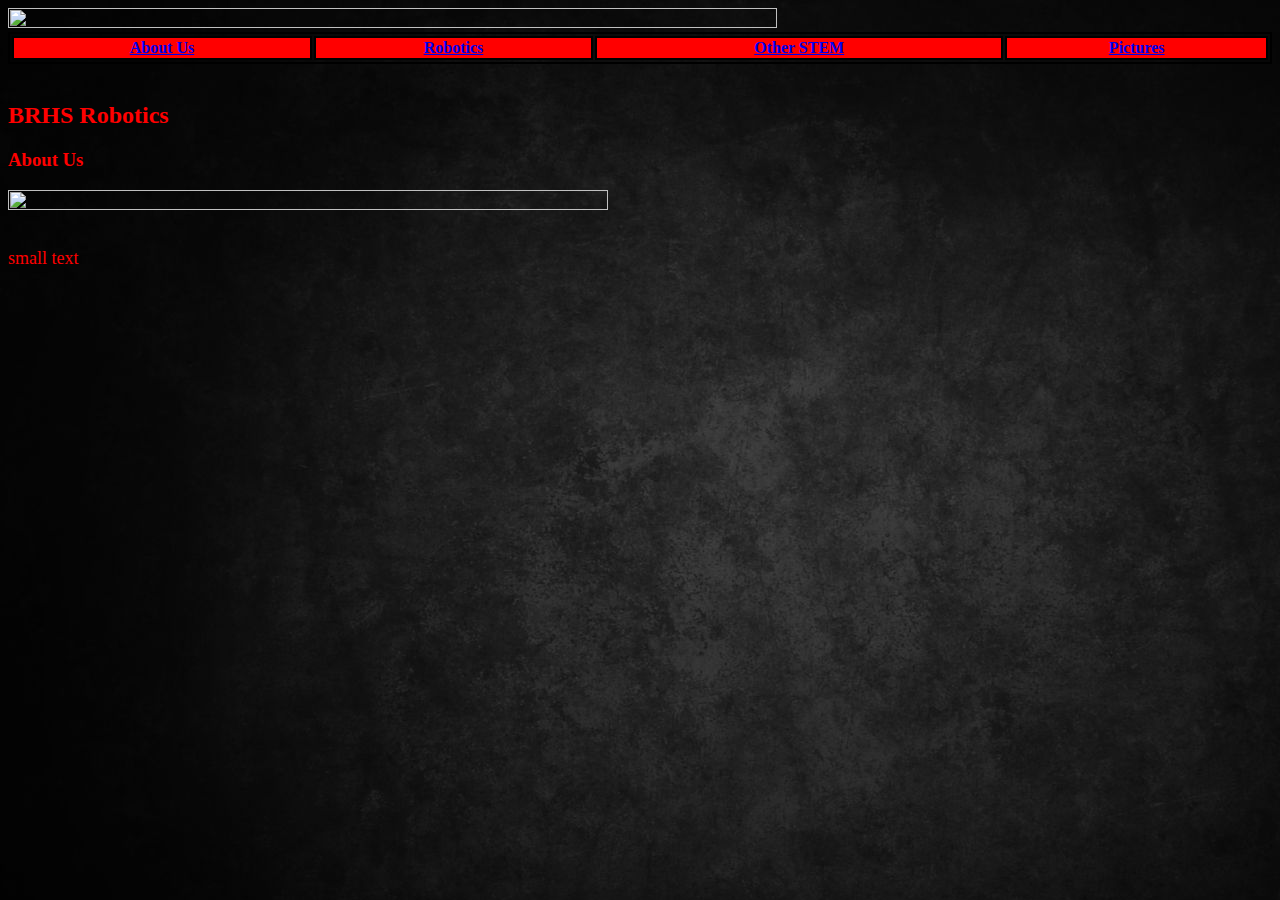
==== aboutus.html @ f0b05a61 "Rename Aboutus.html to aboutus.html" ====
<!DOCTYPE HTML>
<html>
	<head>
	<link rel="stylesheet" type="text/css" href="style.css">
	</head>
		<body>
		
				<!-- Styling -->
					<style>
							
					#dan, img{
					width:78%;
					height:70%;
					class="center"
					}
		
					</style>
				
					<body background="blackbackground.jpg">
					<body text="#ff0000">
				
					<!-- End of Styling -->	
					
					
					
			<!-- Return to homepage and site navigation -->
			<div id="wrapper">
			
			<a href="index.html"><img src="BANNER" /></a>
			
			<table style="width:100%">
			<tr>
			<th> <a href ="aboutus.html"> About Us </a> </th>
			<th> <a href ="robotics.html"> Robotics </a> </th>
			<th> <a href ="otherstem.html"> Other STEM </a> </th>
				<th> <a href ="pictures.html"> Pictures </a> </th>
			</tr>
			</table>
			
			</div>​​​​​
			<!-- End of return to homepage and site navigation -->
			
			
			<!-- Start of text -->
			<h2> BRHS Robotics </h2>
			<h3> About Us </h4>
			
			<div id= dan>
			<img src = "csgo.png" />
			</div>
			
			<div>
			<br>
			<p> <font size="4"> small text </font> </p>
			</div>
			<!-- End of text -->
		
		
			
			
			
			
			
			
			
			
			
			
			
			

		</body>
</html>
---- style.css ----
#wrapper, img{
					width:100%;
					height: 100%;
								}
								
				table, th, td {
					border: 2px solid black;
									}
				th{
					text-align: center;
					}
					
				tr{
					background-color: #FF0000;
					
					}
					
				h1, h2, h3, h4, h5, h6, p{
					font-family: "Comic Sans MS", "Comic Sans", cursive;
					}
					
				ul{
					font-family: "Comic Sans MS", "Comic Sans", cursive;
					}
				ol{
					font-family: "Comic Sans MS", "Comic Sans", cursive;
					}
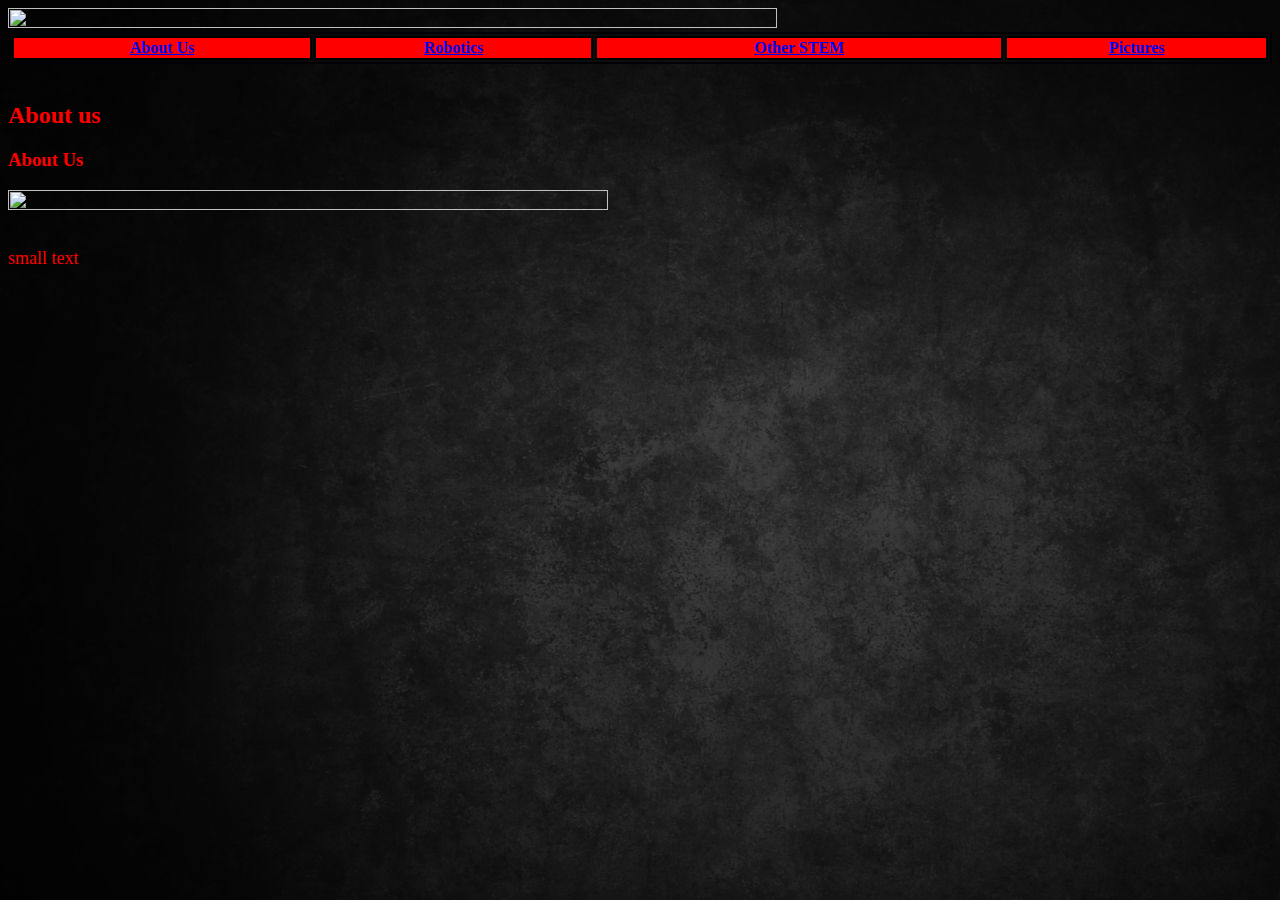
==== commit cace122a: "Update aboutus.html" ====
--- a/aboutus.html
+++ b/aboutus.html
@@ -42,7 +42,7 @@
 			
 			
 			<!-- Start of text -->
-			<h2> BRHS Robotics </h2>
+			<h2> About us </h2>
 			<h3> About Us </h4>
 			
 			<div id= dan>
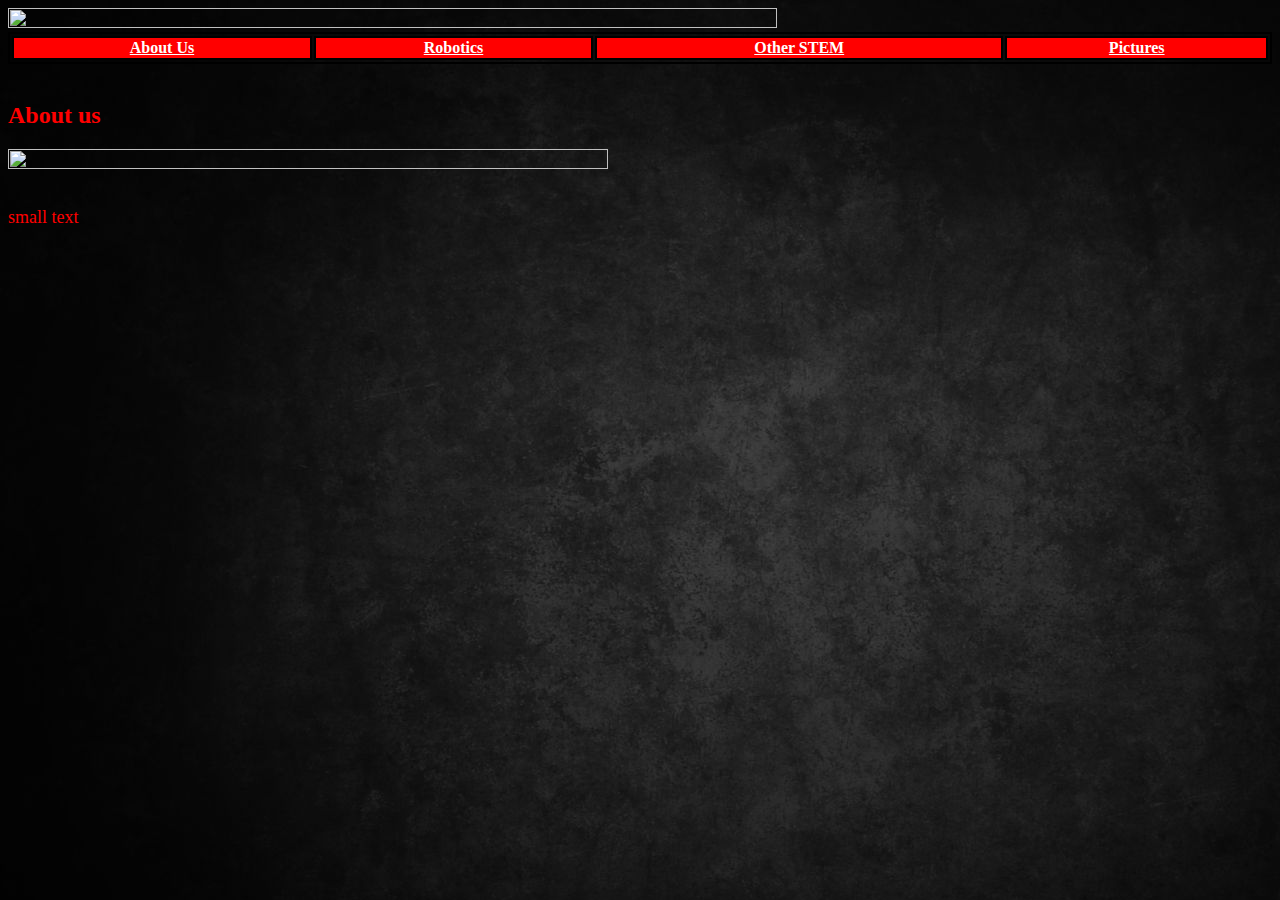
==== commit 3fc653f0: "Update aboutus.html" ====
--- a/aboutus.html
+++ b/aboutus.html
@@ -43,7 +43,6 @@
 			
 			<!-- Start of text -->
 			<h2> About us </h2>
-			<h3> About Us </h4>
 			
 			<div id= dan>
 			<img src = "csgo.png" />
--- a/style.css
+++ b/style.css
@@ -2,7 +2,25 @@
 					width:100%;
 					height: 100%;
 								}
-								
+
+				a:link {
+				color: white;
+				}
+
+
+				a:visited {
+ 				color: white;
+				}
+
+				a:hover {
+				color: white;
+				}
+
+				a:active {
+ 				color: white;
+				}
+				
+
 				table, th, td {
 					border: 2px solid black;
 									}
@@ -12,7 +30,7 @@
 					
 				tr{
 					background-color: #FF0000;
-					
+					color: red;
 					}
 					
 				h1, h2, h3, h4, h5, h6, p{
